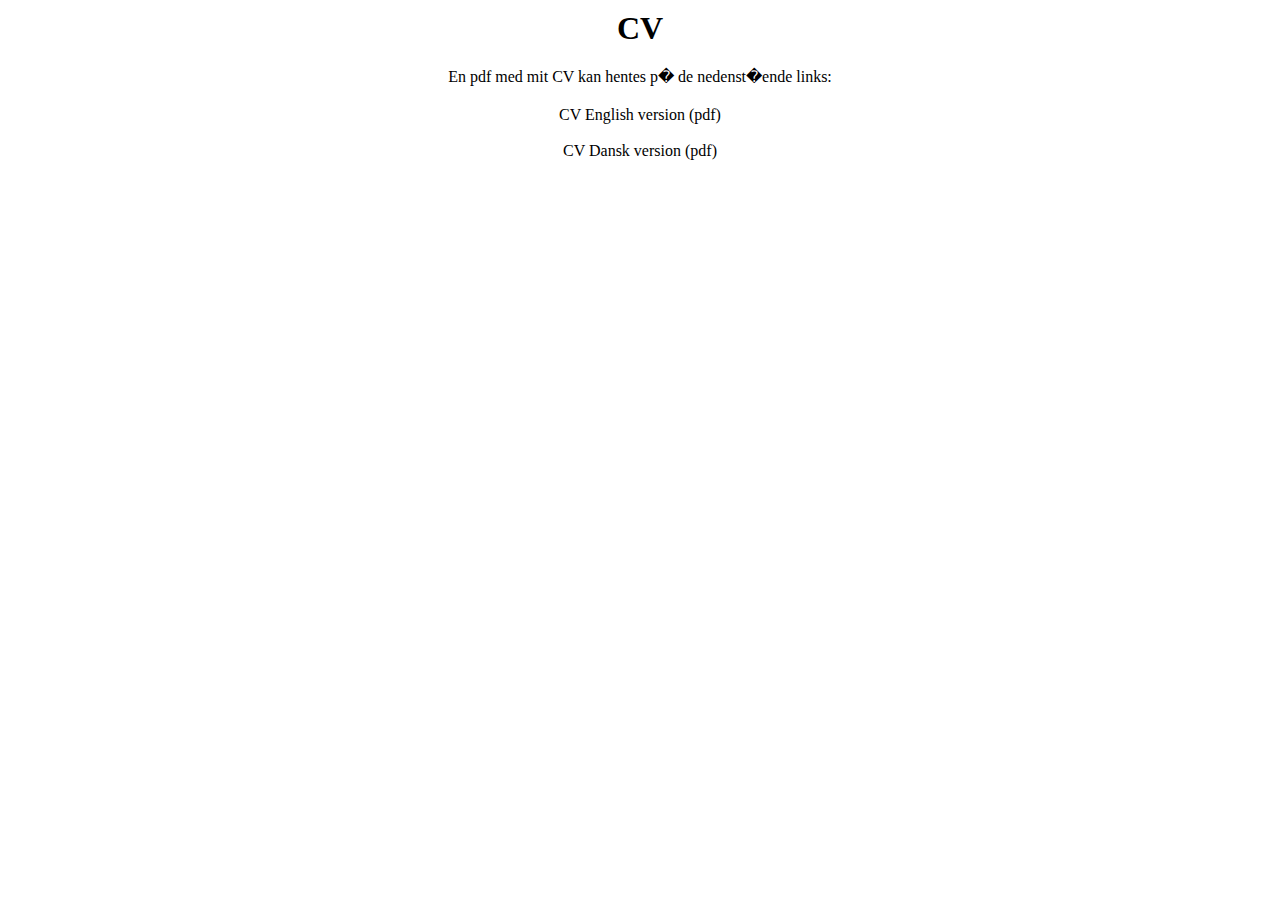
==== CV.htm @ cc377b05 "added files" ====
<!DOCTYPE html>
<html lang=dk>
<head>
  <title>Peter's CV</title>
  <meta name="viewport" content="width=device-width, initial-scale=1.0" />
  <link rel=stylesheet href=style.css />
</head>

<body>
  <h1 class="CV">CV</h1>
  <p class="CV">En pdf med mit CV kan hentes p� de nedenst�ende links:</p>
  <div class="CV">
    <a class="CV" href="CV_English_version.pdf" target="_blank">CV English version (pdf)</a>  
    <br/>
    <br/>
    <a class="CV" href="CV_dansk_version.pdf" target="_blank">CV Dansk version (pdf)</a>  
  </div>

</body>
</html>
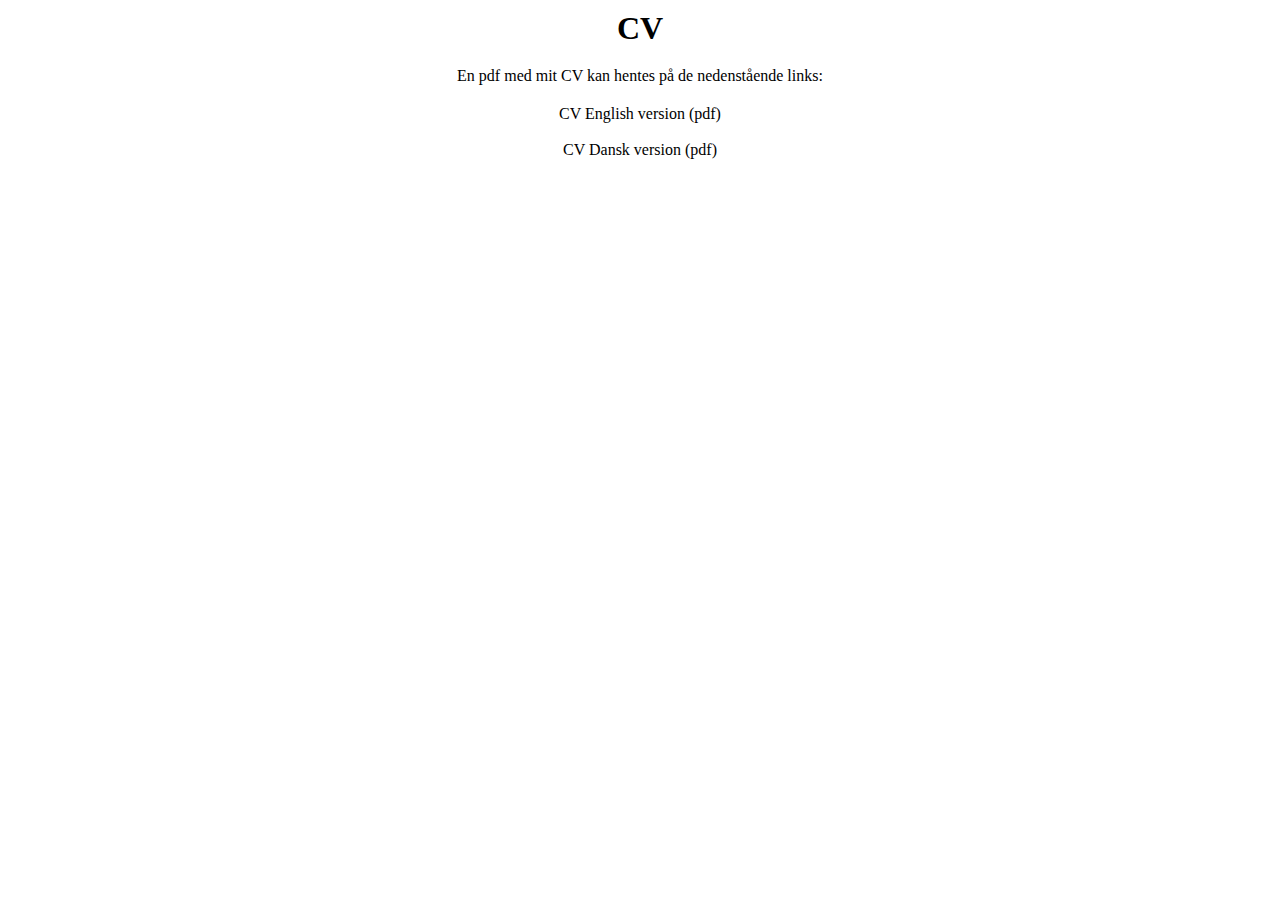
==== commit a507c76e: "update" ====
--- a/CV.htm
+++ b/CV.htm
@@ -3,12 +3,13 @@
 <head>
   <title>Peter's CV</title>
   <meta name="viewport" content="width=device-width, initial-scale=1.0" />
+  <meta charset="UTF-8"/>
   <link rel=stylesheet href=style.css />
 </head>
 
 <body>
   <h1 class="CV">CV</h1>
-  <p class="CV">En pdf med mit CV kan hentes p� de nedenst�ende links:</p>
+  <p class="CV">En pdf med mit CV kan hentes på de nedenstående links:</p>
   <div class="CV">
     <a class="CV" href="CV_English_version.pdf" target="_blank">CV English version (pdf)</a>  
     <br/>
@@ -17,4 +18,4 @@
   </div>
 
 </body>
-</html>+</html>
